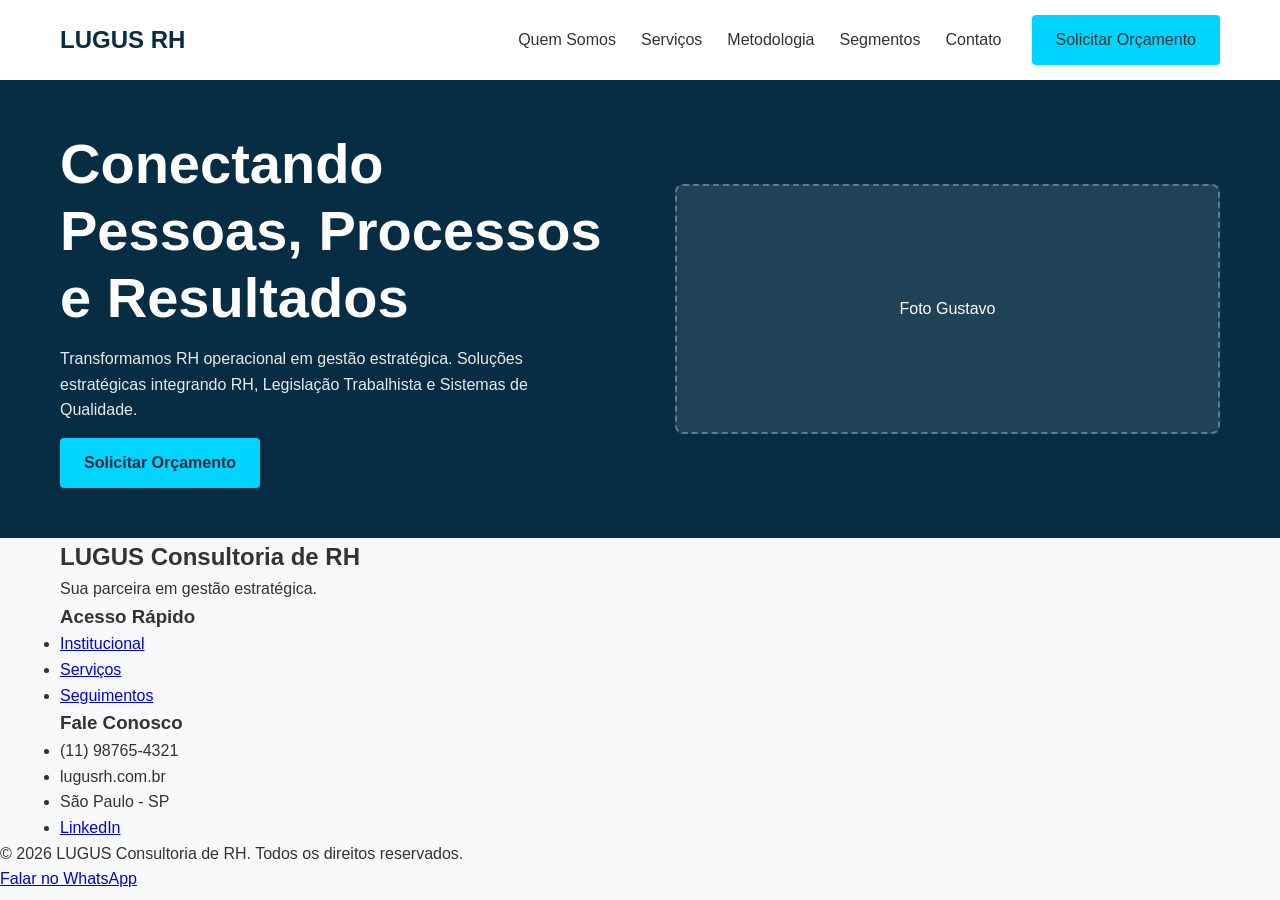
==== code/index.html @ a8ce1fc0 "Primeiro comite: projeto inicial" ====
<!DOCTYPE html>
<html lang="pt-BR">
<head>
    <meta charset="UTF-8">
    <meta name="viewport" content="width=device-width, initial-scale=1.0">
    <title>LUGUS - Consultoria de RH</title>
    <!-- O link para o CSS que criaremos em seguida -->
    <link rel="stylesheet" href="style.css">
</head>
<body>

    <!-- =========================
         CABEÇALHO E NAVEGAÇÃO
    ========================== -->
    <header class="header" id="header">
        <div class="container">
            <div class="logo">LUGUS RH</div>
            
            <!-- Botão Hamburger para a versão Mobile -->
            <button class="menu-hamburger" aria-label="Abrir menu">
                <span class="linha"></span>
                <span class="linha"></span>
                <span class="linha"></span>
            </button>

            <!-- Menu Desktop e Mobile -->
            <nav class="nav-menu">
                <ul>
                    <li><a href="#quem-somos">Quem Somos</a></li>
                    <li><a href="#servicos">Serviços</a></li>
                    <li><a href="#metodologia">Metodologia</a></li>
                    <li><a href="#segmentos">Segmentos</a></li>
                    <li><a href="#contato">Contato</a></li>
                </ul>
                <a href="#contato" class="btn-cta">Solicitar Orçamento</a>
            </nav>
        </div>
    </header>

    <!-- =========================
         CONTEÚDO PRINCIPAL
    ========================== -->
    <main>
        <!-- Hero Section (Primeira dobra do site) -->
        <section id="hero" class="hero-section">
            <div class="container hero-grid">
                <!-- Coluna de Texto -->
                <div class="hero-copy">
                    <h1>Conectando Pessoas, Processos e Resultados</h1>
                    <p>Transformamos RH operacional em gestão estratégica. Soluções estratégicas integrando RH, Legislação Trabalhista e Sistemas de Qualidade.</p>
                    <a href="#contato" class="btn-primario">Solicitar Orçamento</a>
                </div>
                <!-- Coluna da Imagem/Mockup -->
                <div class="hero-imagem">
                    <!-- Espaço reservado para o Dashboard/Mockup -->
                    <div class="mockup-placeholder">Foto Gustavo</div>
                </div>
            </div>
        </section>
        
        <!-- As outras seções (Serviços, Metodologia, etc) entrarão aqui depois -->

    </main>

    <!-- =========================
         RODAPÉ (FOOTER)
    ========================== -->
    <footer id="contato" class="footer">
        <div class="container footer-grid">
            <div class="footer-institucional">
                <h2>LUGUS Consultoria de RH</h2>
                <p>Sua parceira em gestão estratégica.</p>
            </div>
            
            <div class="footer-links">
                <h3>Acesso Rápido</h3>
                <ul>
                    <li><a href="#quem-somos">Institucional</a></li>
                    <li><a href="#servicos">Serviços</a></li>
                    <li><a href="#segmentos">Seguimentos</a></li>
                </ul>
            </div>

            <div class="footer-contato">
                <h3>Fale Conosco</h3>
                <ul>
                    <li>(11) 98765-4321</li>
                    <li>lugusrh.com.br</li>
                    <li>São Paulo - SP</li>
                    <li><a href="https://linkedin.com/company/lugus-rh-consultoria" target="_blank">LinkedIn</a></li>
                </ul>
            </div>
        </div>
        
        <div class="footer-bottom">
            <p>&copy; 2026 LUGUS Consultoria de RH. Todos os direitos reservados.</p>
        </div>

        <!-- Botão Fixo do WhatsApp para conversão -->
        <a href="https://wa.me/5511987654321" class="btn-whatsapp-fixo">Falar no WhatsApp</a>
    </footer>

</body>
</html>
---- code/style.css ----
/* =========================================
   1. VARIÁVEIS GLOBAIS E RESET
========================================= */
:root {
    --cor-primaria: #072d44; /* Tom escuro e corporativo */
    --cor-secundaria: #00d4ff; /* Tom ciano para chamadas de ação */
    --cor-texto: #333333;
    --cor-fundo: #f8f9fa;
    --fonte-principal: 'Segoe UI', Roboto, Helvetica, Arial, sans-serif;
}

* {
    margin: 0;
    padding: 0;
    box-sizing: border-box;
}

body {
    font-family: var(--fonte-principal);
    color: var(--cor-texto);
    background-color: var(--cor-fundo);
    line-height: 1.6;
}

/* Container flexível para alinhar o conteúdo */
.container {
    width: 100%;
    padding: 0 20px;
    margin: 0 auto;
}

/* =========================================
   2. MOBILE FIRST (Layout Base - 375px)
========================================= */

/* Cabeçalho Fixo (Sticky) */
.header {
    background-color: #ffffff;
    padding: 15px 0;
    position: sticky;
    top: 0;
    z-index: 1000;
    box-shadow: 0 2px 10px rgba(0,0,0,0.05);
}

.header .container {
    display: flex;
    justify-content: space-between;
    align-items: center;
}

.logo {
    font-size: 1.5rem;
    font-weight: 700;
    color: var(--cor-primaria);
}

/* Botão Hamburger */
.menu-hamburger {
    background: transparent;
    border: none;
    cursor: pointer;
    display: flex;
    flex-direction: column;
    gap: 5px;
}

.menu-hamburger .linha {
    width: 25px;
    height: 3px;
    background-color: var(--cor-primaria);
    border-radius: 2px;
    transition: 0.3s ease;
}

/* Menu de Navegação (Oculto no Mobile por padrão) */
.nav-menu {
    display: none; /* Será controlado via JavaScript */
    width: 100%;
    background-color: #ffffff;
    position: absolute;
    top: 100%;
    left: 0;
    padding: 20px;
    box-shadow: 0 4px 6px rgba(0,0,0,0.1);
}

.nav-menu ul {
    list-style: none;
    display: flex;
    flex-direction: column;
    gap: 15px;
}

.nav-menu a {
    text-decoration: none;
    color: var(--cor-texto);
    font-weight: 500;
}

/* Botão de Chamada para Ação (CTA) */
.btn-cta, .btn-primario {
    display: inline-block;
    padding: 12px 24px;
    background-color: var(--cor-secundaria);
    color: #072d44;
    text-decoration: none;
    font-weight: bold;
    border-radius: 4px;
    text-align: center;
    margin-top: 15px;
    transition: background 0.3s ease;
}

/* Hero Section (Fluxo Vertical Linha Única) */
.hero-section {
    padding: 50px 0;
    background-color: var(--cor-primaria);
    color: #ffffff;
    text-align: center;
}

.hero-grid {
    display: flex;
    flex-direction: column; /* Empilha os elementos no celular */
    gap: 30px;
}

.hero-copy h1 {
    font-size: 2.2rem;
    line-height: 1.2;
    margin-bottom: 15px;
}

.hero-copy p {
    font-size: 1rem;
    opacity: 0.9;
}

.mockup-placeholder {
    width: 100%;
    height: 250px;
    background: rgba(255,255,255,0.1);
    border: 2px dashed rgba(255,255,255,0.3);
    display: flex;
    align-items: center;
    justify-content: center;
    border-radius: 8px;
}

/* =========================================
   3. DESKTOP (Media Query - > 1024px)
========================================= */
@media (min-width: 1024px) {
    .container {
        max-width: 1200px;
    }

    /* Esconde o menu hamburger na versão Web Desktop */
    .menu-hamburger {
        display: none; 
    }

    /* Exibe a barra de navegação expandida */
    .nav-menu {
        display: flex;
        position: static; /* Retira o comportamento absoluto do mobile */
        width: auto;
        padding: 0;
        box-shadow: none;
        align-items: center;
        gap: 30px;
    }

    .nav-menu ul {
        flex-direction: row; /* Coloca os links lado a lado */
        gap: 25px;
    }

    .btn-cta {
        margin-top: 0; /* Remove a margem superior usada no mobile */
    }

    /* Hero Section (Grade Multicolunas Expandida) */
    .hero-grid {
        flex-direction: row; /* Coloca texto e imagem lado a lado */
        align-items: center;
        text-align: left;
    }

    .hero-copy {
        flex: 1; /* Ocupa 50% do espaço */
        padding-right: 40px;
    }

    .hero-imagem {
        flex: 1; /* Ocupa os outros 50% do espaço */
    }

    .hero-copy h1 {
        font-size: 3.5rem;
    }
}
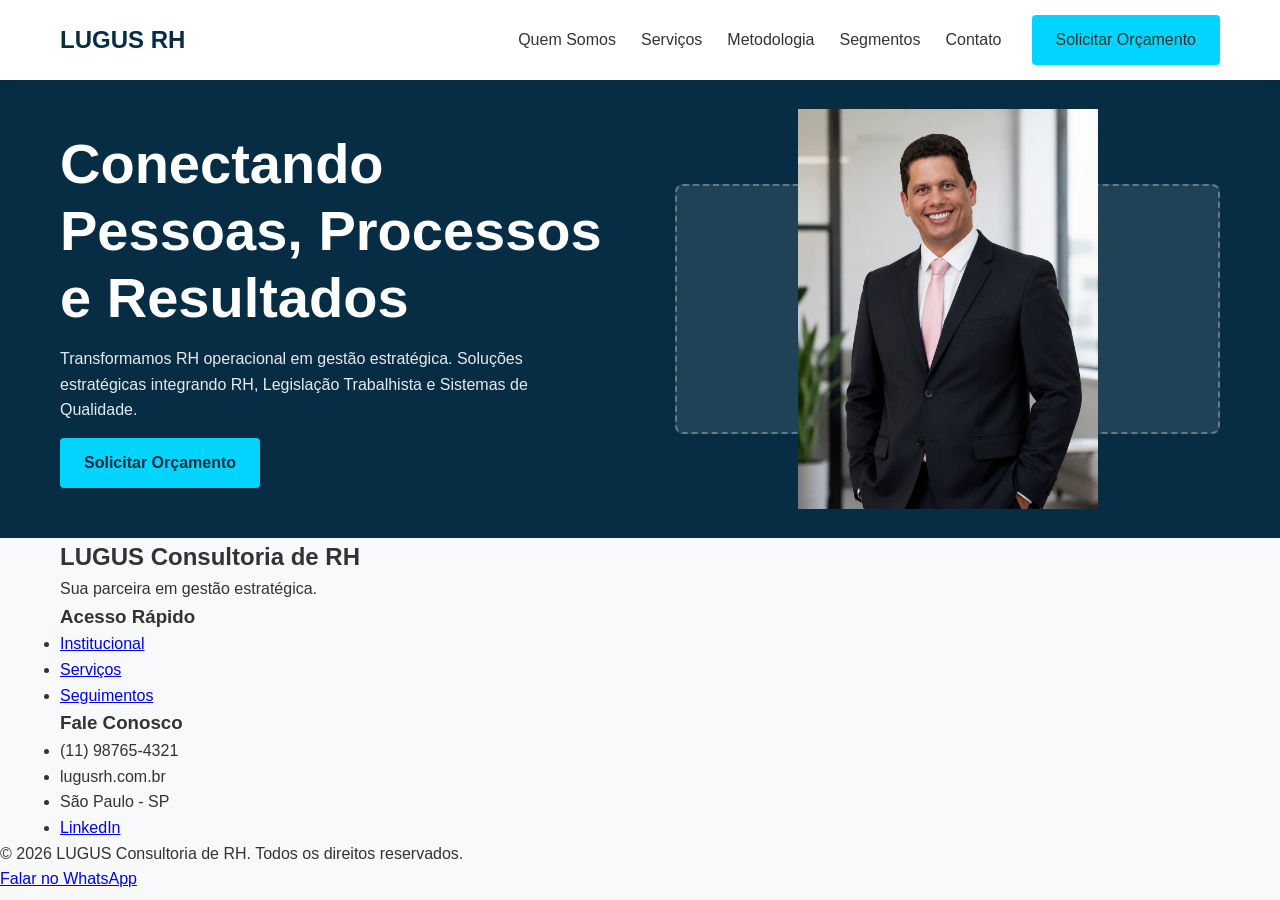
==== commit 634923a6: "Inserção e alteração da imagem principal do site" ====
--- a/code/index.html
+++ b/code/index.html
@@ -53,7 +53,9 @@
                 <!-- Coluna da Imagem/Mockup -->
                 <div class="hero-imagem">
                     <!-- Espaço reservado para o Dashboard/Mockup -->
-                    <div class="mockup-placeholder">Foto Gustavo</div>
+                    <div class="mockup-placeholder">
+                        <img src="../image/gustavo.jpeg" alt="Foto Gustavo" width="300" >
+                    </div>
                 </div>
             </div>
         </section>
